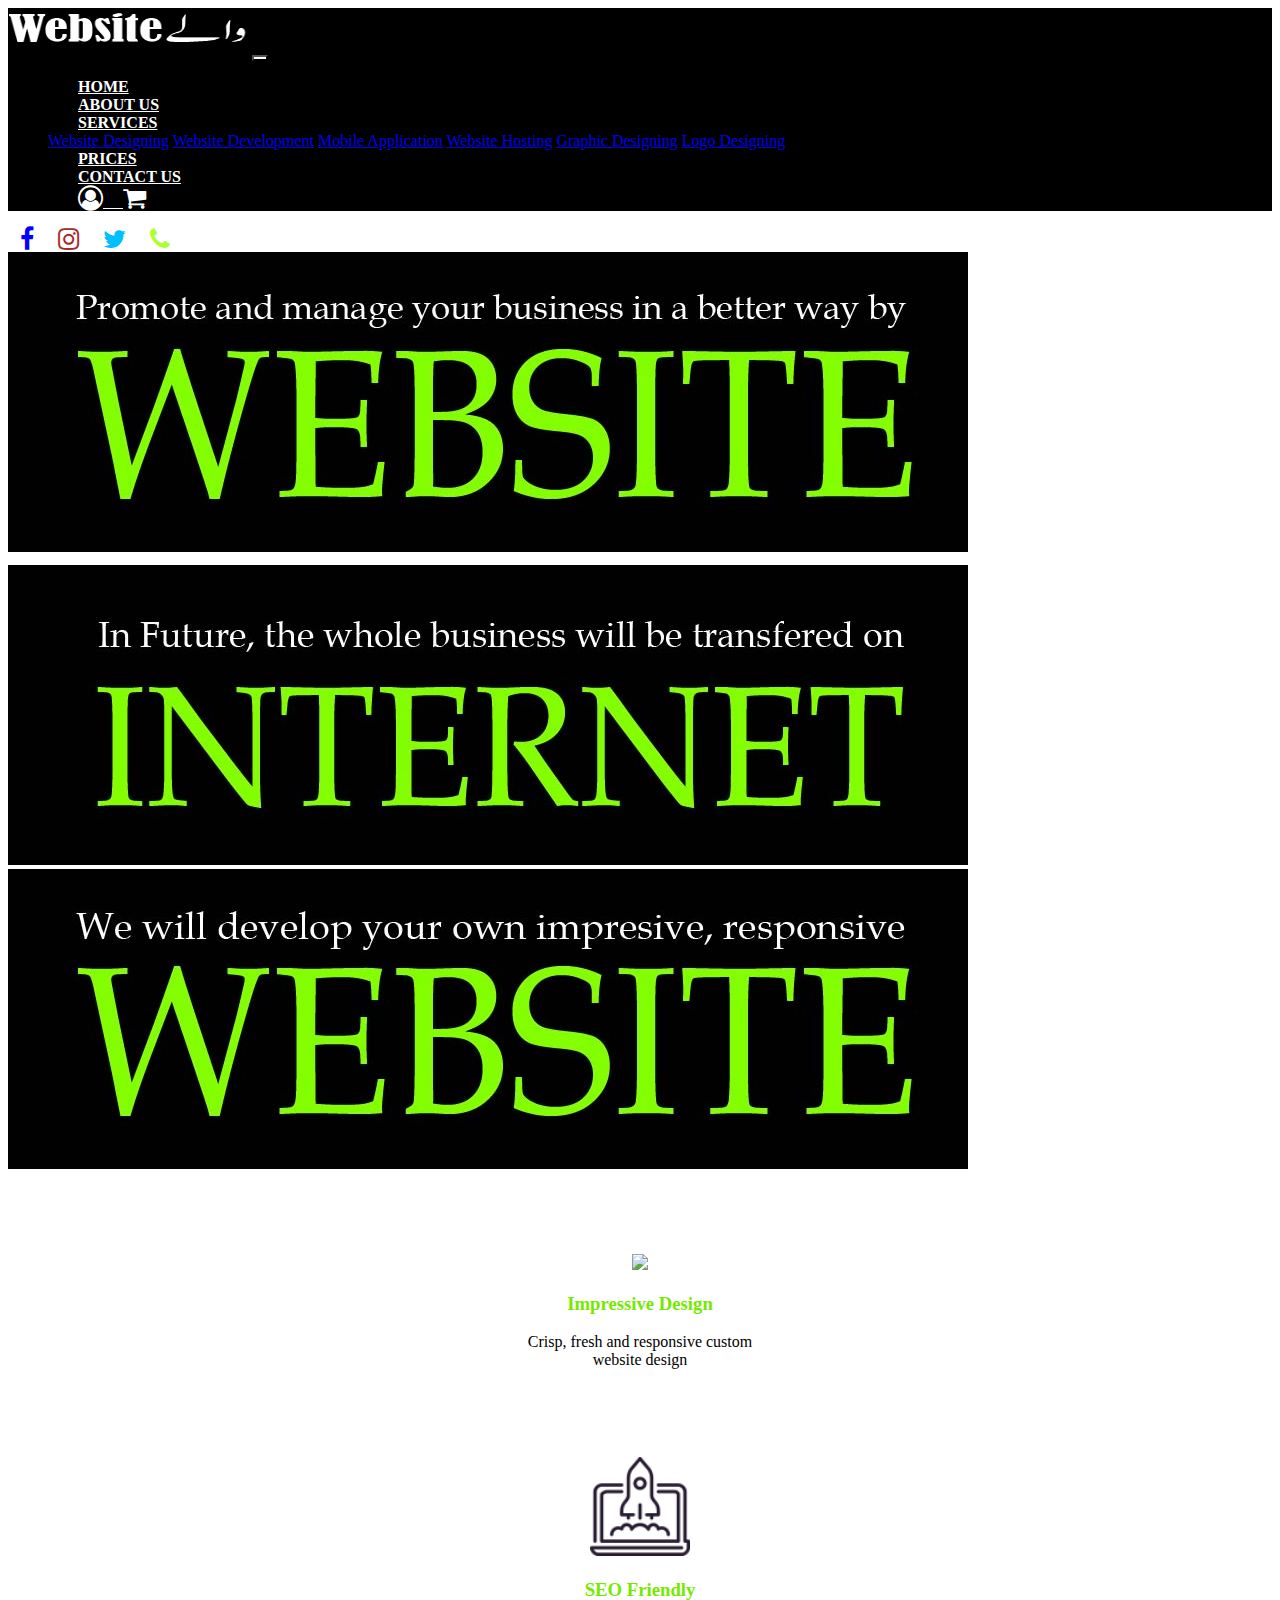
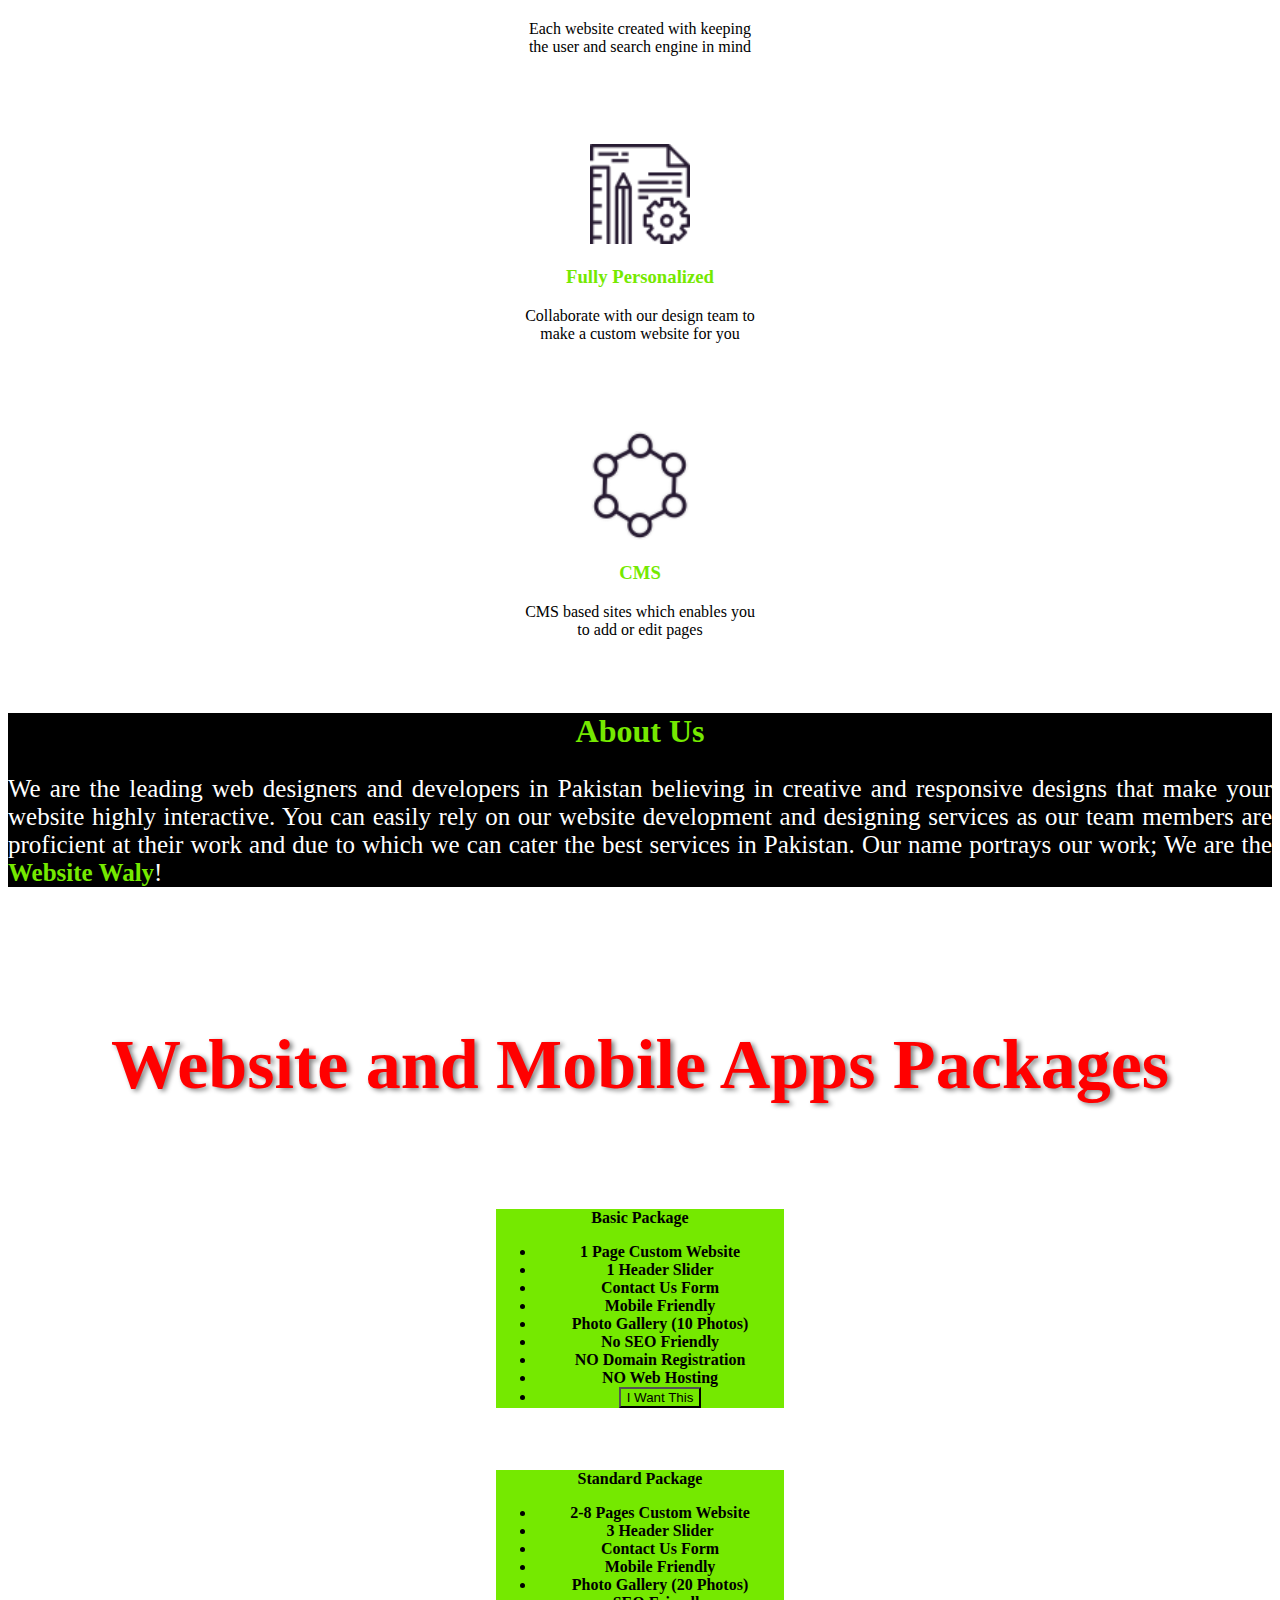
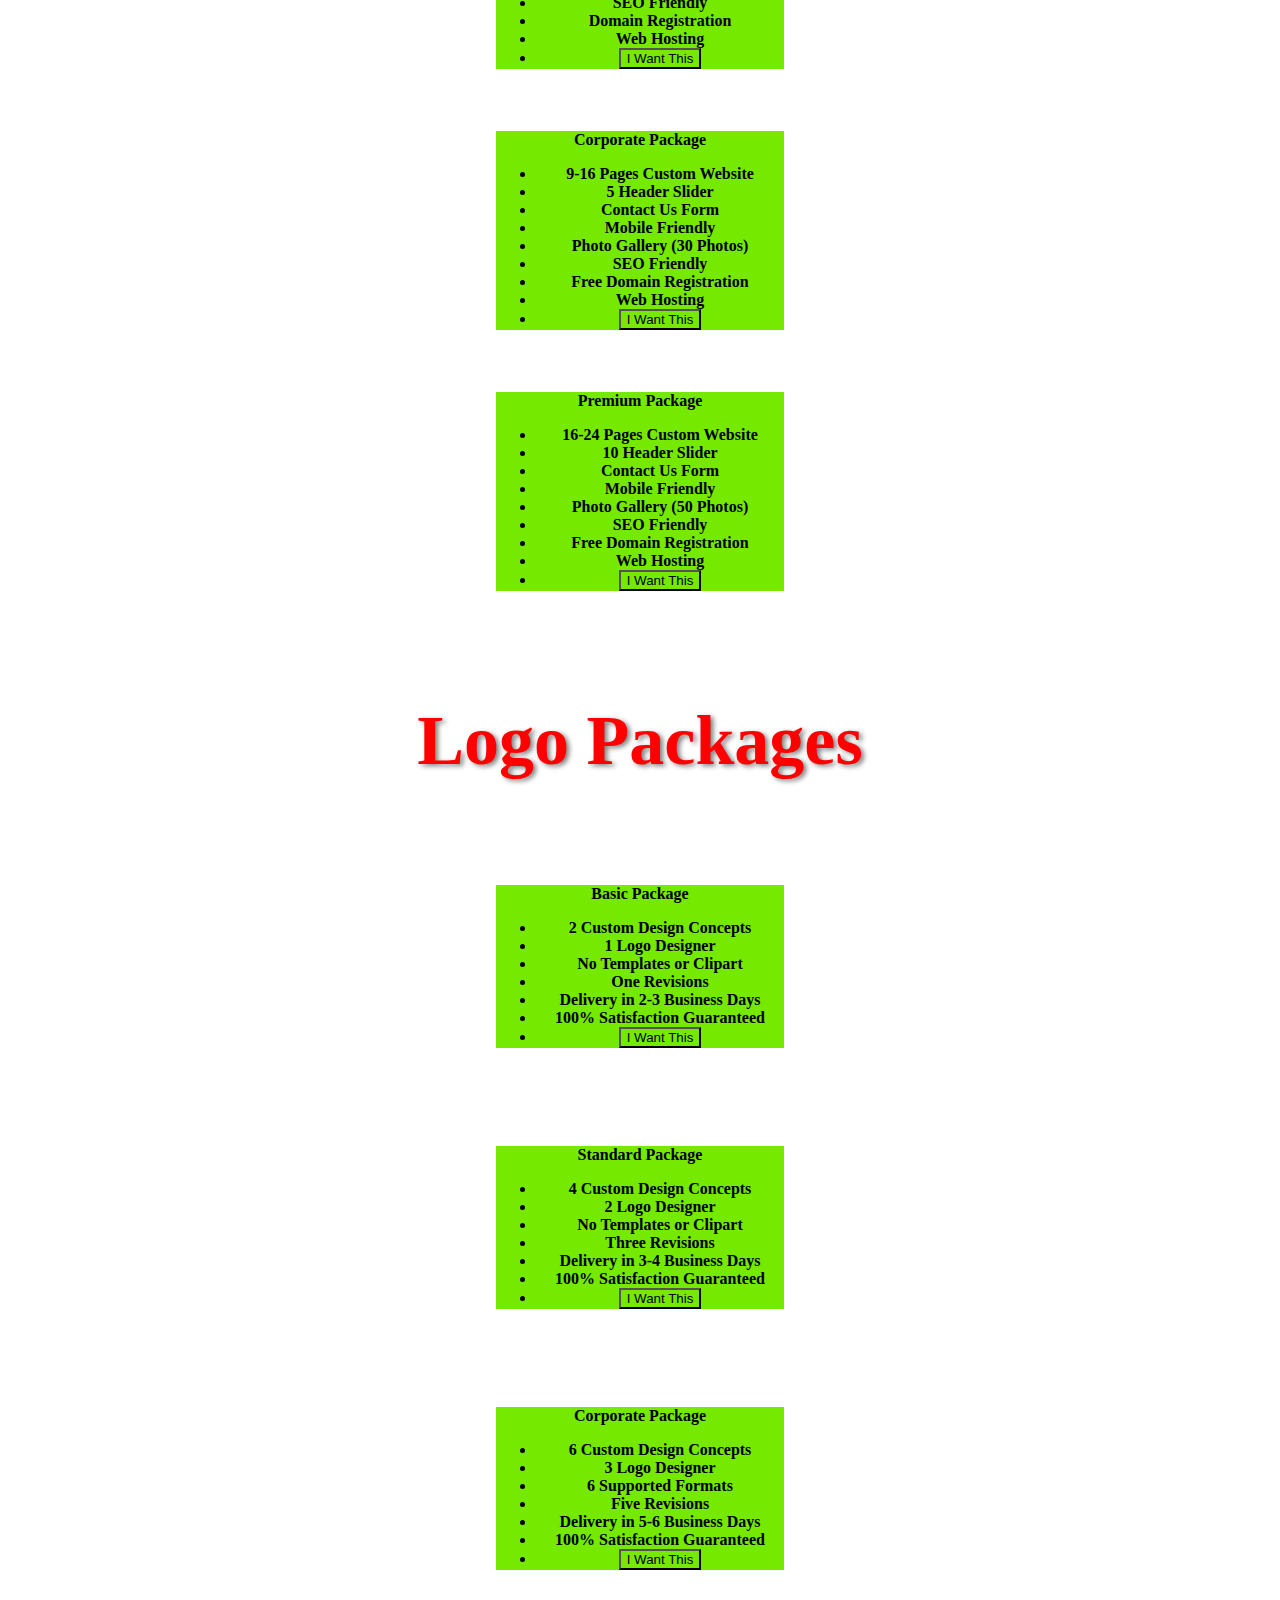
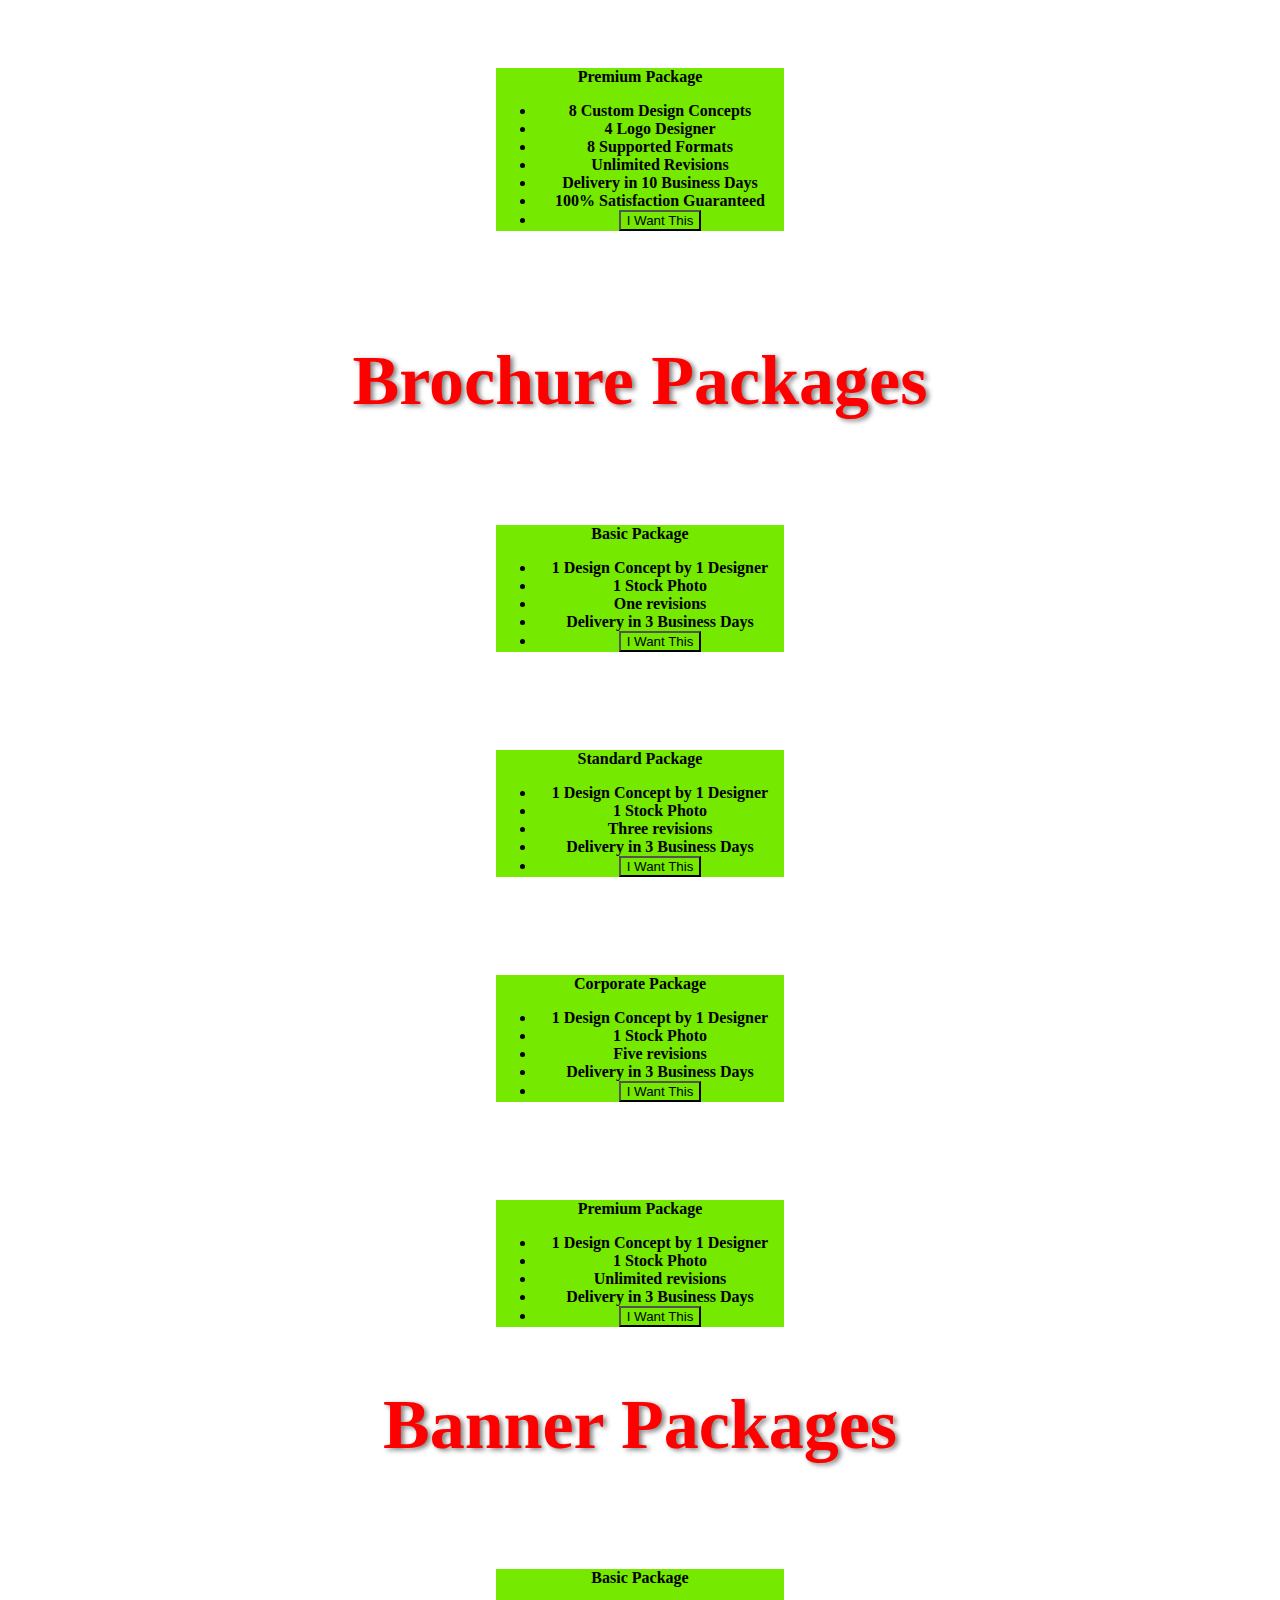
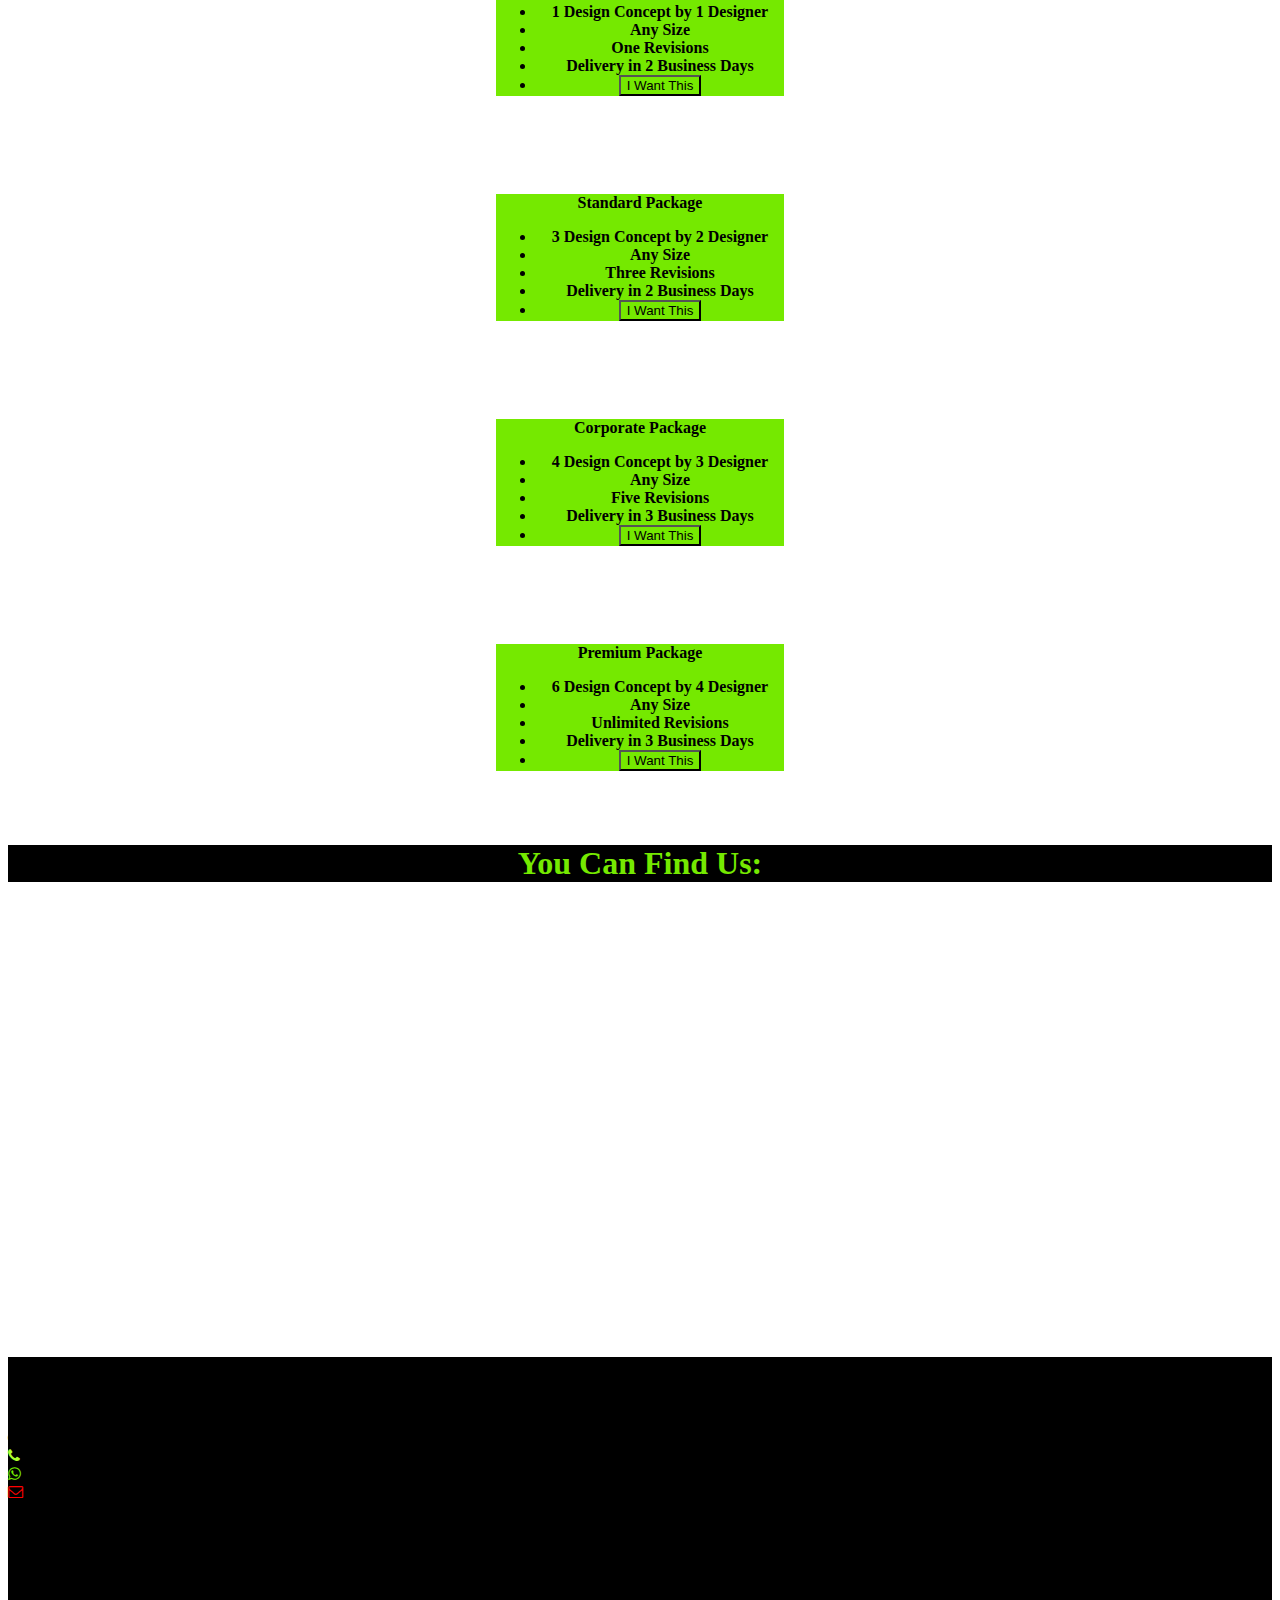
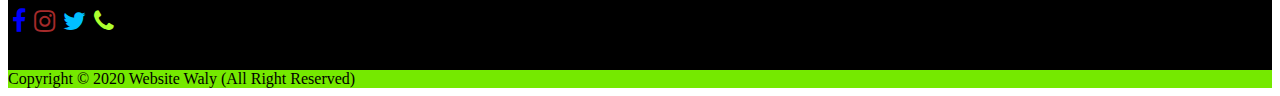
==== index.html @ e6412dba "Website Waly" ====
<!DOCTYPE html>
<html>

<head>
    <title>Website Waly / Website Development Company in PAKISTAN</title>
    <link rel="stylesheet" href="https://stackpath.bootstrapcdn.com/bootstrap/4.5.0/css/bootstrap.min.css"
        integrity="sha384-9aIt2nRpC12Uk9gS9baDl411NQApFmC26EwAOH8WgZl5MYYxFfc+NcPb1dKGj7Sk" crossorigin="anonymous">
    <link rel="stylesheet" href="https://cdnjs.cloudflare.com/ajax/libs/font-awesome/4.7.0/css/font-awesome.min.css">
    <link rel="stylesheet" href="style.css">
</head>

<body>
    <nav class="navbar navbar-expand-lg navbar-light bg-light">
        <a class="navbar-brand" href="#"><img src="images/logo.png" width="240px" height="50px"></a>
        <button class="navbar-toggler" type="button" data-toggle="collapse" data-target="#navbarText"
            aria-controls="navbarText" aria-expanded="false" aria-label="Toggle navigation">
            <span class="navbar-toggler-icon"></span>
        </button>
        <div class="collapse navbar-collapse" id="navbarText">
            <ul class="navbar-nav mr-auto">
            </ul>
            <span class="navbar-text">
                <ul class="navbar-nav mr-auto">
                    <li class="nav-item active">
                        <a class="nav-link" href="index.html">HOME <span class="sr-only">(current)</span></a>
                    </li>
                    <li class="nav-item">
                        <a class="nav-link" href="aboutus.html">ABOUT US</a>
                    </li>
                    <li class="nav-item dropdown">
                        <a class="nav-link dropdown-toggle" href="#" id="navbarDropdown" role="button"
                            data-toggle="dropdown" aria-haspopup="true" aria-expanded="false">
                            SERVICES
                        </a>
                        <div class="dropdown-menu" aria-labelledby="navbarDropdown">
                            <a class="dropdown-item" href="webdesigning.html">Website Designing</a>
                            <a class="dropdown-item" href="webdevelopment.html">Website Development</a>
                            <a class="dropdown-item" href="mobileapp.html">Mobile Application</a>
                            <a class="dropdown-item" href="webhosting.html">Website Hosting</a>
                            <a class="dropdown-item" href="graphic.html">Graphic Designing</a>
                            <a class="dropdown-item" href="logo.html">Logo Designing</a>
                        </div>
                    </li>
                    <li class="nav-item">
                        <a class="nav-link" href="prices.html">PRICES</a>
                    </li>
                    <li class="nav-item">
                        <a class="nav-link" href="contactus.html">CONTACT US</a>
                    </li>
                    <li class="nav-item">
                        <a class="nav-link" href="#"><i class="fa fa-user-circle-o" aria-hidden="true"></i> &nbsp;
                            &nbsp; <i class="fa fa-shopping-cart" aria-hidden="true"></i>
                        </a>
                    </li>
                </ul>
            </span>
        </div>
    </nav>
    <div class="container-fluid" id="g">
        <div class="row">
            <div class="col">
                &nbsp; &nbsp;<a href="https://www.facebook.com/websitewaly"><i class="fa fa-facebook"
                        aria-hidden="true"></i></a>&nbsp; &nbsp; &nbsp;
                <a href="https://www.instagram.com/websitewaly/"><i class="fa fa-instagram"
                        aria-hidden="true"></i></a>&nbsp; &nbsp; &nbsp;
                <a href="https://twitter.com/website_waly/"><i class="fa fa-twitter" aria-hidden="true"></i></a>&nbsp;
                &nbsp; &nbsp;
                <a href=""><i class="fa fa-phone" aria-hidden="true"></i></a>
            </div>
        </div>
    </div>
    <div id="carouselExampleControls" class="carousel slide" data-ride="carousel">
        <div class="carousel-inner">
            <div class="carousel-item active">
                <img src="images/slider/web1.jpg" class="d-block w-100" alt="...">
            </div>
            <div class="carousel-item">
                <img src="images/slider/web2.jpg" class="d-block w-100" alt="...">
            </div>
            <div class="carousel-item">
                <img src="images/slider/web3.jpg" class="d-block w-100" alt="...">
            </div>
        </div>
        <a class="carousel-control-prev" href="#carouselExampleControls" role="button" data-slide="prev">
            <span class="carousel-control-prev-icon" aria-hidden="true"></span>
            <span class="sr-only">Previous</span>
        </a>
        <a class="carousel-control-next" href="#carouselExampleControls" role="button" data-slide="next">
            <span class="carousel-control-next-icon" aria-hidden="true"></span>
            <span class="sr-only">Next</span>
        </a>
    </div>

    <div class="container-fluid" id="quality">
        <div class="row"> <br><br>
            <div class="col col-12 col-sm-12 col-md-6 col-lg-3 col-xl-3">
                <br><br><img width="100px" src="images/home/design.png"><br>
                <h3>Impressive Design</h3>
                <p>Crisp, fresh and responsive custom <br> website design</p><br><br>
            </div>
            <div class="col col-12 col-sm-12 col-md-6 col-lg-3 col-xl-3">
                <br><br><img width="100px" src="images/home/seo.png"><br>
                <h3>SEO Friendly</h3>
                <p>Each website created with keeping <br> the user and search engine in mind</p><br><br>
            </div>
            <div class="col col-12 col-sm-12 col-md-6 col-lg-3 col-xl-3">
                <br><br><img width="100px" src="images/home/personalized.png"><br>
                <h3>Fully Personalized</h3>
                <p>Collaborate with our design team to <br> make a custom website for you</p><br><br>
            </div>
            <div class="col col-12 col-sm-12 col-md-6 col-lg-3 col-xl-3">
                <br><br><img width="100px" src="images/home/cms.png"><br>
                <h3>CMS</h3>
                <p>CMS based sites which enables you <br> to add or edit pages</p><br><br>
            </div>
        </div>
    </div>
    <div class="container-fluid footer">
        <div class="container">
            <h1 class="ab display-2">About Us</h1>
            <p class="abo">We are the leading web designers and developers in Pakistan believing in creative and
                responsive designs that
                make your website highly interactive. You can easily rely on our website development and designing
                services
                as our team members are proficient at their work and due to which we can cater the best services in
                Pakistan.
                Our name portrays our work; We are the <strong> Website Waly</strong>!
            </p>
        </div>
    </div>

    <div class="container-fluid">
        <h2 class="me"> <br>Website and Mobile Apps Packages</h2>
        <div class="row">

            <div class="col col-12 col-sm-12 col-md-6 col-lg-3 col-xl-3"><br><br>
                <div class="card" style="width: 18rem;" id="card-package">
                    <div class="card-header display-4" id="card-header-package">
                        Basic Package
                    </div>
                    <ul class="list-group list-group-flush">
                        <li class="list-group-item">1 Page Custom Website</li>
                        <li class="list-group-item">1 Header Slider</li>
                        <li class="list-group-item">Contact Us Form</li>
                        <li class="list-group-item">Mobile Friendly</li>
                        <li class="list-group-item">Photo Gallery (10 Photos)</li>
                        <li class="list-group-item">No SEO Friendly</li>
                        <li class="list-group-item">NO Domain Registration</li>
                        <li class="list-group-item">NO Web Hosting</li>
                        <li class="list-group-item"><a href="prices.html"><button type="button" class="btn"
                                    id="btn-package">I Want This</button></a></li>
                    </ul>
                </div>
            </div>
            <div class="col col-12 col-sm-12 col-md-6 col-lg-3 col-xl-3"><br><br>
                <div class="card" style="width: 18rem;" id="card-package">
                    <div class="card-header display-4" id="card-header-package">
                        Standard Package
                    </div>
                    <ul class="list-group list-group-flush">
                        <li class="list-group-item">2-8 Pages Custom Website</li>
                        <li class="list-group-item">3 Header Slider</li>
                        <li class="list-group-item">Contact Us Form</li>
                        <li class="list-group-item">Mobile Friendly</li>
                        <li class="list-group-item">Photo Gallery (20 Photos)</li>
                        <li class="list-group-item">SEO Friendly</li>
                        <li class="list-group-item">Domain Registration</li>
                        <li class="list-group-item">Web Hosting</li>
                        <li class="list-group-item"><a href="prices.html"><button type="button" class="btn"
                                    id="btn-package">I Want This</button></a></li>
                    </ul>
                </div>
            </div>
            <div class="col col-12 col-sm-12 col-md-6 col-lg-3 col-xl-3"><br><br>
                <div class="card" style="width: 18rem;" id="card-package">
                    <div class="card-header display-4" id="card-header-package">
                        Corporate Package
                    </div>
                    <ul class="list-group list-group-flush">
                        <li class="list-group-item">9-16 Pages Custom Website</li>
                        <li class="list-group-item">5 Header Slider</li>
                        <li class="list-group-item">Contact Us Form</li>
                        <li class="list-group-item">Mobile Friendly</li>
                        <li class="list-group-item">Photo Gallery (30 Photos)</li>
                        <li class="list-group-item">SEO Friendly</li>
                        <li class="list-group-item">Free Domain Registration</li>
                        <li class="list-group-item">Web Hosting</li>
                        <li class="list-group-item"><a href="prices.html"><button type="button" class="btn"
                                    id="btn-package">I Want This</button></a></li>
                    </ul>
                </div>
            </div>
            <div class="col col-12 col-sm-12 col-md-6 col-lg-3 col-xl-3"><br><br>
                <div class="card" style="width: 18rem;" id="card-package">
                    <div class="card-header display-4" id="card-header-package">
                        Premium Package
                    </div>
                    <ul class="list-group list-group-flush">
                        <li class="list-group-item">16-24 Pages Custom Website</li>
                        <li class="list-group-item">10 Header Slider</li>
                        <li class="list-group-item">Contact Us Form</li>
                        <li class="list-group-item">Mobile Friendly</li>
                        <li class="list-group-item">Photo Gallery (50 Photos)</li>
                        <li class="list-group-item">SEO Friendly</li>
                        <li class="list-group-item">Free Domain Registration</li>
                        <li class="list-group-item">Web Hosting</li>
                        <li class="list-group-item"><a href="prices.html"><button type="button" class="btn"
                                    id="btn-package">I Want This</button></a></li>
                    </ul>
                </div><br><br>
            </div>
        </div>
        <h2 class="me">Logo Packages</h2>
        <div class="row">
            <div class="col col-12 col-sm-12 col-md-6 col-lg-3 col-xl-3"><br><br>
                <div class="card" style="width: 18rem;" id="card-package">
                    <div class="card-header display-4" id="card-header-package">
                        Basic Package
                    </div>
                    <ul class="list-group list-group-flush">
                        <li class="list-group-item">2 Custom Design Concepts</li>
                        <li class="list-group-item">1 Logo Designer</li>
                        <li class="list-group-item">No Templates or Clipart</li>
                        <li class="list-group-item">One Revisions</li>
                        <li class="list-group-item">Delivery in 2-3 Business Days</li>
                        <li class="list-group-item">100% Satisfaction Guaranteed</li>
                        <li class="list-group-item"><a href="prices.html"><button type="button" class="btn"
                                    id="btn-package">I Want This</button></a></li>
                    </ul>
                </div><br><br>
            </div>
            <div class="col col-12 col-sm-12 col-md-6 col-lg-3 col-xl-3"><br><br>
                <div class="card" style="width: 18rem;" id="card-package">
                    <div class="card-header display-4" id="card-header-package">
                        Standard Package
                    </div>
                    <ul class="list-group list-group-flush">
                        <li class="list-group-item">4 Custom Design Concepts</li>
                        <li class="list-group-item">2 Logo Designer</li>
                        <li class="list-group-item">No Templates or Clipart</li>
                        <li class="list-group-item">Three Revisions</li>
                        <li class="list-group-item">Delivery in 3-4 Business Days</li>
                        <li class="list-group-item">100% Satisfaction Guaranteed</li>
                        <li class="list-group-item"><a href="prices.html"><button type="button" class="btn"
                                    id="btn-package">I Want This</button></a></li>
                    </ul>
                </div><br><br>
            </div>
            <div class="col col-12 col-sm-12 col-md-6 col-lg-3 col-xl-3"><br><br>
                <div class="card" style="width: 18rem;" id="card-package">
                    <div class="card-header display-4" id="card-header-package">
                        Corporate Package
                    </div>
                    <ul class="list-group list-group-flush">
                        <li class="list-group-item">6 Custom Design Concepts</li>
                        <li class="list-group-item">3 Logo Designer</li>
                        <li class="list-group-item">6 Supported Formats</li>
                        <li class="list-group-item">Five Revisions</li>
                        <li class="list-group-item">Delivery in 5-6 Business Days</li>
                        <li class="list-group-item">100% Satisfaction Guaranteed</li>
                        <li class="list-group-item"><a href="prices.html"><button type="button" class="btn"
                                    id="btn-package">I Want This</button></a></li>
                    </ul>
                </div><br><br>
            </div>
            <div class="col col-12 col-sm-12 col-md-6 col-lg-3 col-xl-3"><br><br>
                <div class="card" style="width: 18rem;" id="card-package">
                    <div class="card-header display-4" id="card-header-package">
                        Premium Package
                    </div>
                    <ul class="list-group list-group-flush">
                        <li class="list-group-item">8 Custom Design Concepts</li>
                        <li class="list-group-item">4 Logo Designer</li>
                        <li class="list-group-item">8 Supported Formats</li>
                        <li class="list-group-item">Unlimited Revisions</li>
                        <li class="list-group-item">Delivery in 10 Business Days</li>
                        <li class="list-group-item">100% Satisfaction Guaranteed</li>
                        <li class="list-group-item"><a href="prices.html"><button type="button" class="btn"
                                    id="btn-package">I Want This</button></a></li>
                    </ul>
                </div><br><br>
            </div>
        </div>
    </div>
    </div>
    <h2 class="me"> Brochure Packages</h2>
    <div class="row">
        <div class="col col-12 col-sm-12 col-md-6 col-lg-3 col-xl-3"><br><br>
            <div class="card" style="width: 18rem;" id="card-package">
                <div class="card-header display-4" id="card-header-package">
                    Basic Package
                </div>
                <ul class="list-group list-group-flush">
                    <li class="list-group-item">1 Design Concept by 1 Designer</li>
                    <li class="list-group-item">1 Stock Photo</li>
                    <li class="list-group-item">One revisions</li>
                    <li class="list-group-item">Delivery in 3 Business Days</li>
                    <li class="list-group-item"><a href="prices.html"><button type="button" class="btn"
                                id="btn-package">I Want This</button></a></li>
                </ul>
            </div><br><br>
        </div>
        <div class="col col-12 col-sm-12 col-md-6 col-lg-3 col-xl-3"><br><br>
            <div class="card" style="width: 18rem;" id="card-package">
                <div class="card-header display-4" id="card-header-package">
                    Standard Package
                </div>
                <ul class="list-group list-group-flush">
                    <li class="list-group-item">1 Design Concept by 1 Designer</li>
                    <li class="list-group-item">1 Stock Photo</li>
                    <li class="list-group-item">Three revisions</li>
                    <li class="list-group-item">Delivery in 3 Business Days</li>
                    <li class="list-group-item"><a href="prices.html"><button type="button" class="btn"
                                id="btn-package">I Want This</button></a></li>
                </ul>
            </div><br><br>
        </div>
        <div class="col col-12 col-sm-12 col-md-6 col-lg-3 col-xl-3"><br><br>
            <div class="card" style="width: 18rem;" id="card-package">
                <div class="card-header display-4" id="card-header-package">
                    Corporate Package
                </div>
                <ul class="list-group list-group-flush">
                    <li class="list-group-item">1 Design Concept by 1 Designer</li>
                    <li class="list-group-item">1 Stock Photo</li>
                    <li class="list-group-item">Five revisions</li>
                    <li class="list-group-item">Delivery in 3 Business Days</li>
                    <li class="list-group-item"><a href="prices.html"><button type="button" class="btn"
                                id="btn-package">I Want This</button></a></li>
                </ul>
            </div><br><br>
        </div>
        <div class="col col-12 col-sm-12 col-md-6 col-lg-3 col-xl-3"><br><br>
            <div class="card" style="width: 18rem;" id="card-package">
                <div class="card-header display-4" id="card-header-package">
                    Premium Package
                </div>
                <ul class="list-group list-group-flush">
                    <li class="list-group-item">1 Design Concept by 1 Designer</li>
                    <li class="list-group-item">1 Stock Photo</li>
                    <li class="list-group-item">Unlimited revisions</li>
                    <li class="list-group-item">Delivery in 3 Business Days</li>
                    <li class="list-group-item"><a href="prices.html"><button type="button" class="btn"
                                id="btn-package">I Want This</button></a></li>
                </ul>
            </div>
        </div>
    </div>
    <h2 class="me">Banner Packages</h2>
    <div class="row">
        <div class="col col-12 col-sm-12 col-md-6 col-lg-3 col-xl-3"><br><br>
            <div class="card" style="width: 18rem;" id="card-package">
                <div class="card-header display-4" id="card-header-package">
                    Basic Package
                </div>
                <ul class="list-group list-group-flush">
                    <li class="list-group-item">1 Design Concept by 1 Designer</li>
                    <li class="list-group-item">Any Size</li>
                    <li class="list-group-item">One Revisions</li>
                    <li class="list-group-item">Delivery in 2 Business Days</li>
                    <li class="list-group-item"><a href="prices.html"><button type="button" class="btn"
                                id="btn-package">I Want This</button></a></li>
                </ul>
            </div><br><br>
        </div>
        <div class="col col-12 col-sm-12 col-md-6 col-lg-3 col-xl-3"><br><br>
            <div class="card" style="width: 18rem;" id="card-package">
                <div class="card-header display-4" id="card-header-package">
                    Standard Package
                </div>
                <ul class="list-group list-group-flush">
                    <li class="list-group-item">3 Design Concept by 2 Designer</li>
                    <li class="list-group-item">Any Size</li>
                    <li class="list-group-item">Three Revisions</li>
                    <li class="list-group-item">Delivery in 2 Business Days</li>
                    <li class="list-group-item"><a href="prices.html"><button type="button" class="btn"
                                id="btn-package">I Want This</button></a></li>
                </ul>
            </div><br><br>
        </div>
        <div class="col col-12 col-sm-12 col-md-6 col-lg-3 col-xl-3"><br><br>
            <div class="card" style="width: 18rem;" id="card-package">
                <div class="card-header display-4" id="card-header-package">
                    Corporate Package
                </div>
                <ul class="list-group list-group-flush">
                    <li class="list-group-item">4 Design Concept by 3 Designer</li>
                    <li class="list-group-item">Any Size</li>
                    <li class="list-group-item">Five Revisions</li>
                    <li class="list-group-item">Delivery in 3 Business Days</li>
                    <li class="list-group-item"><a href="prices.html"><button type="button" class="btn"
                                id="btn-package">I Want This</button></a></li>
                </ul>
            </div><br><br>
        </div>
        <div class="col col-12 col-sm-12 col-md-6 col-lg-3 col-xl-3"><br><br>
            <div class="card" style="width: 18rem;" id="card-package">
                <div class="card-header display-4" id="card-header-package">
                    Premium Package
                </div>
                <ul class="list-group list-group-flush">
                    <li class="list-group-item">6 Design Concept by 4 Designer</li>
                    <li class="list-group-item">Any Size</li>
                    <li class="list-group-item">Unlimited Revisions</li>
                    <li class="list-group-item">Delivery in 3 Business Days</li>
                    <li class="list-group-item"><a href="prices.html"><button type="button" class="btn"
                                id="btn-package">I Want This</button></a></li>
                </ul>
            </div><br><br>
        </div>
    </div>
    </div>
    </div>
    </div>
    </div>





    <div class="container-fluid footer">
        <h1 class="ab">You Can Find Us:</h1>
    </div>
    <div class="container-fluid">
        <iframe id="map"
            src="https://www.google.com/maps/embed?pb=!1m18!1m12!1m3!1d3621.1245166504996!2d67.14632255029454!3d24.825415052697615!2m3!1f0!2f0!3f0!3m2!1i1024!2i768!4f13.1!3m3!1m2!1s0x3eb33b4cf6cc7dc1%3A0xfdb7c95e2495f5f3!2sEngr.%20Usama%20Aqeel!5e0!3m2!1sen!2s!4v1590262312399!5m2!1sen!2s"
            width="600" height="450" frameborder="0" style="border:0;" allowfullscreen="" aria-hidden="false"
            tabindex="0"></iframe>
    </div>

    <div class="container-fluid text-white footer">
        <div class="container">
            <div class="row">
                <div class="col col-xl-5 col-lg-5 col-md-5 col-sm-12 col-12"><br><br>
                    Head Office, <br>
                    Plot No.26, "O" Area, Opposite Comprehensive High School, Main Road, Korangi No.3, Karachi, Pakistan
                    <br>
                    <i class="fa fa-globe f" aria-hidden="true"></i></i>&nbsp;+92305243784 <br>
                    <i class="fa fa-phone f" aria-hidden="true"></i>&nbsp; 0305-2437884 <br>
                    <i class="fa fa-whatsapp f" aria-hidden="true"></i></i>&nbsp; 0305-2437884 <br>
                    <i class="fa fa-envelope-o f" aria-hidden="true"></i>&nbsp websitewaly@gmail.com <br>
                </div>
                <div class="col col-xl-4 col-lg-4 col-md-4 col-sm-12 col-12"><br><br>
                    Useful Links
                    <div class="progress">
                        <div class="progress-bar bg" role="progressbar" style="width: 25%" aria-valuenow="25"
                            aria-valuemin="0" aria-valuemax="100"></div>
                    </div>
                </div>
                <div class="col col-xl-3 col-lg-3 col-md-3 col-sm-12 col-12"><br><br>
                    Contact With Us <br>
                    &nbsp;<a href="https://www.facebook.com/websitewaly"><i class="fa fa-facebook"
                            aria-hidden="true"></i></a>&nbsp;
                    <a href="https://www.instagram.com/websitewaly/"><i class="fa fa-instagram"
                            aria-hidden="true"></i></a>&nbsp;
                    <a href="https://twitter.com/website_waly/"><i class="fa fa-twitter"
                            aria-hidden="true"></i></a>&nbsp;
                    <a href=""><i class="fa fa-phone" aria-hidden="true"></i></a>
                </div>
            </div><br><br>
        </div>
    </div>

    <div class="container-fluid foot">
        <div class="container text-white">
            <div class="row">
                Copyright © 2020 Website Waly (All Right Reserved)
            </div>
        </div>
    </div>











    <script src="https://code.jquery.com/jquery-3.5.1.slim.min.js"
        integrity="sha384-DfXdz2htPH0lsSSs5nCTpuj/zy4C+OGpamoFVy38MVBnE+IbbVYUew+OrCXaRkfj"
        crossorigin="anonymous"></script>
    <script src="https://cdn.jsdelivr.net/npm/popper.js@1.16.0/dist/umd/popper.min.js"
        integrity="sha384-Q6E9RHvbIyZFJoft+2mJbHaEWldlvI9IOYy5n3zV9zzTtmI3UksdQRVvoxMfooAo"
        crossorigin="anonymous"></script>
    <script src="https://stackpath.bootstrapcdn.com/bootstrap/4.5.0/js/bootstrap.min.js"
        integrity="sha384-OgVRvuATP1z7JjHLkuOU7Xw704+h835Lr+6QL9UvYjZE3Ipu6Tp75j7Bh/kR0JKI"
        crossorigin="anonymous"></script>
</body>

</html>
---- style.css ----
.navbar{
    background-color:black !important;
}

.nav-link{
    color: white !important;
    font-weight: bold;
    margin-left: 30px;
}

.navbar-toggler{
    background-color: white !important;
}

.link1{
    background-color:#75E900;
    text-align: center;
}

.fa-user-circle-o, .fa-shopping-cart, .fa-facebook, .fa-twitter, .fa-instagram, .fa-phone{
    font-size: 25px;
}

.fa-facebook{
    color: blue;
}
.fa-twitter{
    color: deepskyblue;
}
.fa-instagram{
    color: brown;
}
.fa-phone{
    color: greenyellow;
}
a{
    display: inline;
}

@media only screen and (max-width:600px){
    #g{
        text-align: center;
        justify-content: center;
    }
    #pw{
        margin: auto auto;
    }
}
@media only screen and (max-width:2000px){
    #card-package{
        margin: 10px auto;
    }
}

#quality{
    justify-content: center;
    text-align: center;
}

h3, strong{
   color: #75E900; 
}

.ab{
    color: #75E900;
    text-align: center;
    font-family: serif;
    font-weight: bold;
}
.abo{
    color: white;
    text-align: justify;
    font-size: 25px;
}
#pack{
    margin: auto auto;
}
#card-package{
    background-color: #75E900;
    width: 800px;
    text-align: center;
    font-weight: bold;
}
#btn-package{
    background-color: #75E900;
}
#card-header-package{
    font-family: 'Times New Roman', Times, serif;
}
.footer{
background-color: black;
}
.foot{
    background-color: #75E900;
}

.f{
    font-size: 15px !important;
}
.bg{
    background-color: #75E900;
}
.fa-whatsapp{
    color: #75E900;
}
.fa-envelope-o{
    color: red;
}

#map{
    width:100%;
}

#bac{
    background-color: #75E900;
}

.we{
    color: red;
    text-align: center;
    text-shadow: 3px 2px 5px grey;
}
.me{
    color: red;
    text-align: center;
    text-shadow: 3px 2px 5px grey;
    font-size: 70px;
}
.mee{
    color: red;
    text-align: center;
    text-shadow: 3px 2px 5px grey;
}
.text{
    color: #75E900;
    font-size: 25px;
    text-align: justify;
}

#card-price{
    margin: 5px 5px 5px 5px;
}

#btn-price{
    background-color: black;
    color: white;
    width:100%;
}
#btn-price1{
    background-color: #75E900;
    color:white;
    width:100%;
}
#contactform{
    background-color: #75E900;
}
#mainoffice{
    text-align:center;
    color: white;
    font-weight: bold;
}
#offer{
    text-align:center;
    color: white;
    font-size: 25px;
}
#address{
    text-align:center;
    color: white;
    font-size: 12px;
}
#number{
    text-align:center;
    color: white;
    font-size: 30px;
}
.submitbutton{
    background-color: green;
    width:100%;
    color: white;
    font-weight: bold;
}
.thankyou{
    font-family: 'Lucida Sans', 'Lucida Sans Regular', 'Lucida Grande', 'Lucida Sans Unicode', Geneva, Verdana, sans-serif;
    color: red;
    font-size: 60px;
    font-weight: bold;
    text-align: center;
    font-style: italic;
}
.trust{
    color:#75E900;
    font-size: 33px;
    text-align: center;
}
   
.homepage{
    text-align: center;
    font-size: 12px;
}
.homepage1{
    color: white;
    background-color: red;
    justify-content: center;
}
#logo{
    text-align: justify;
}
.wee{
    color: red;
    text-shadow: 3px 2px 5px grey;
}
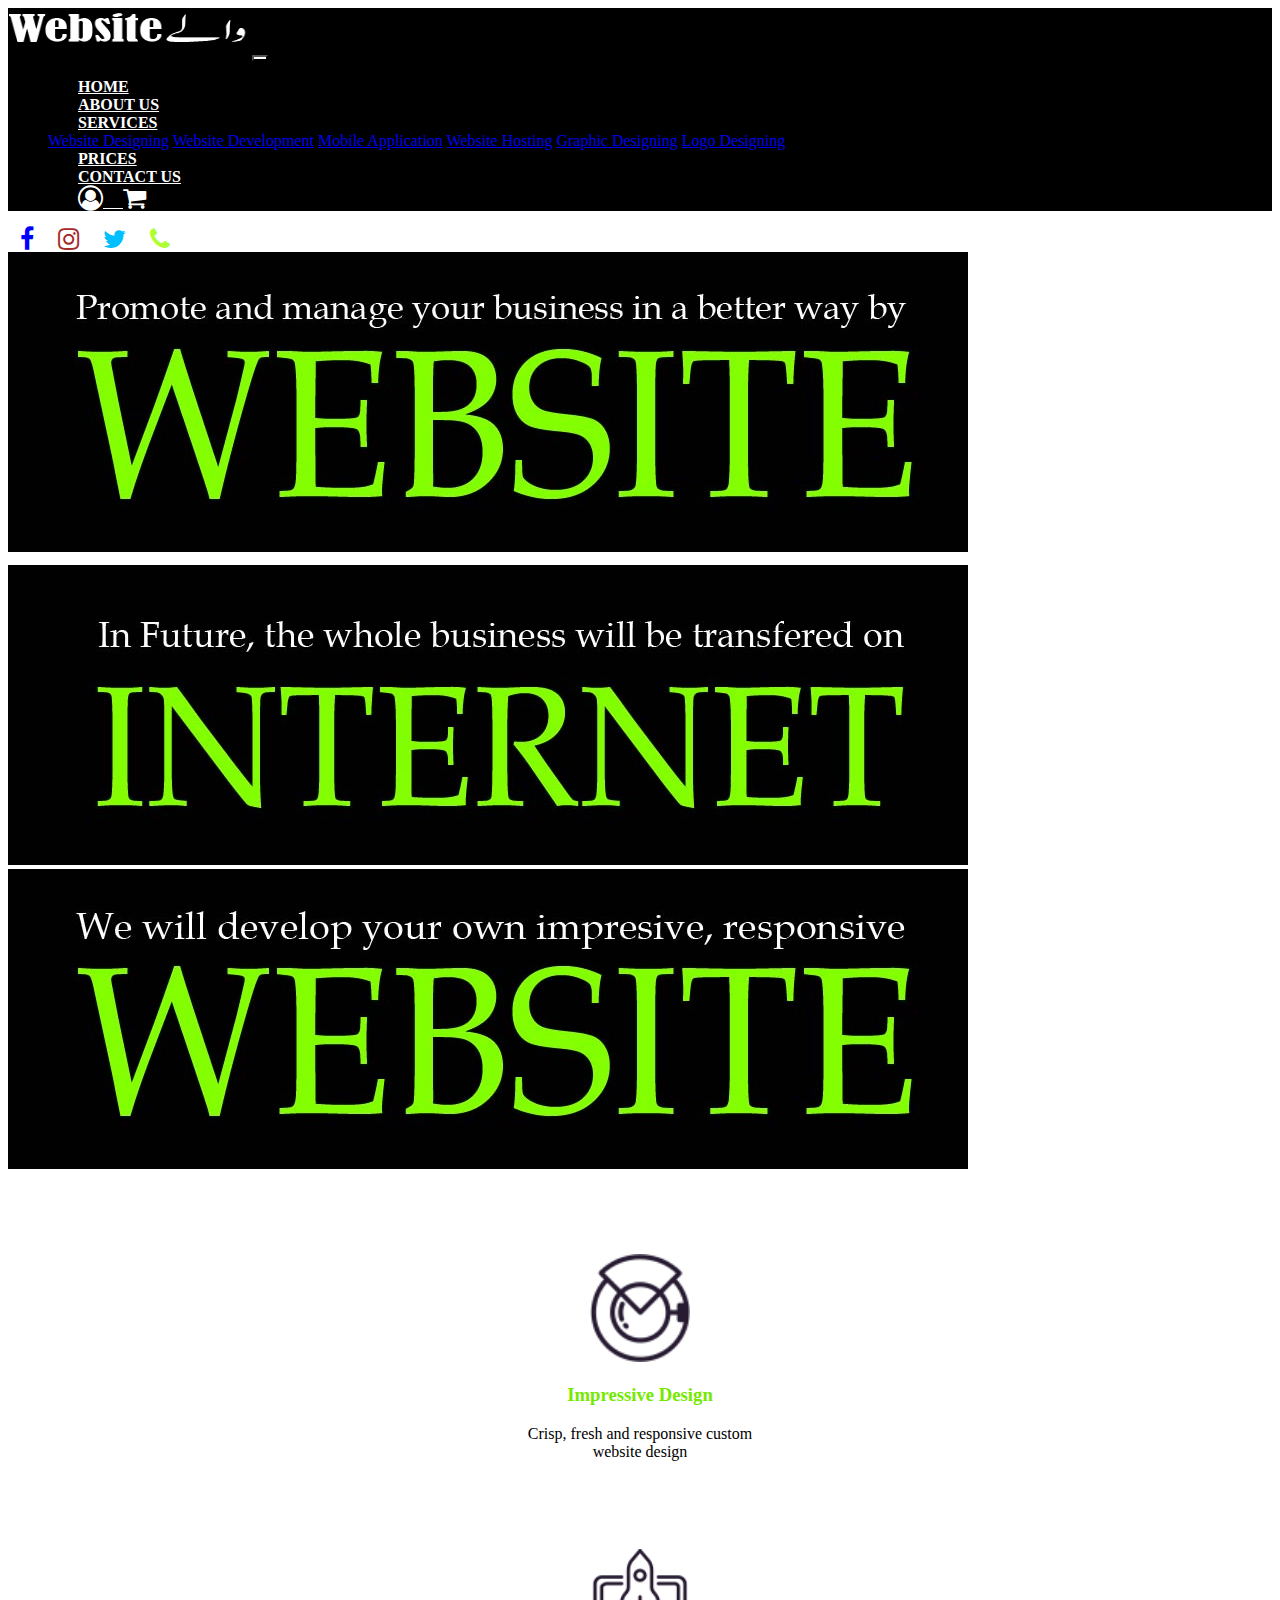
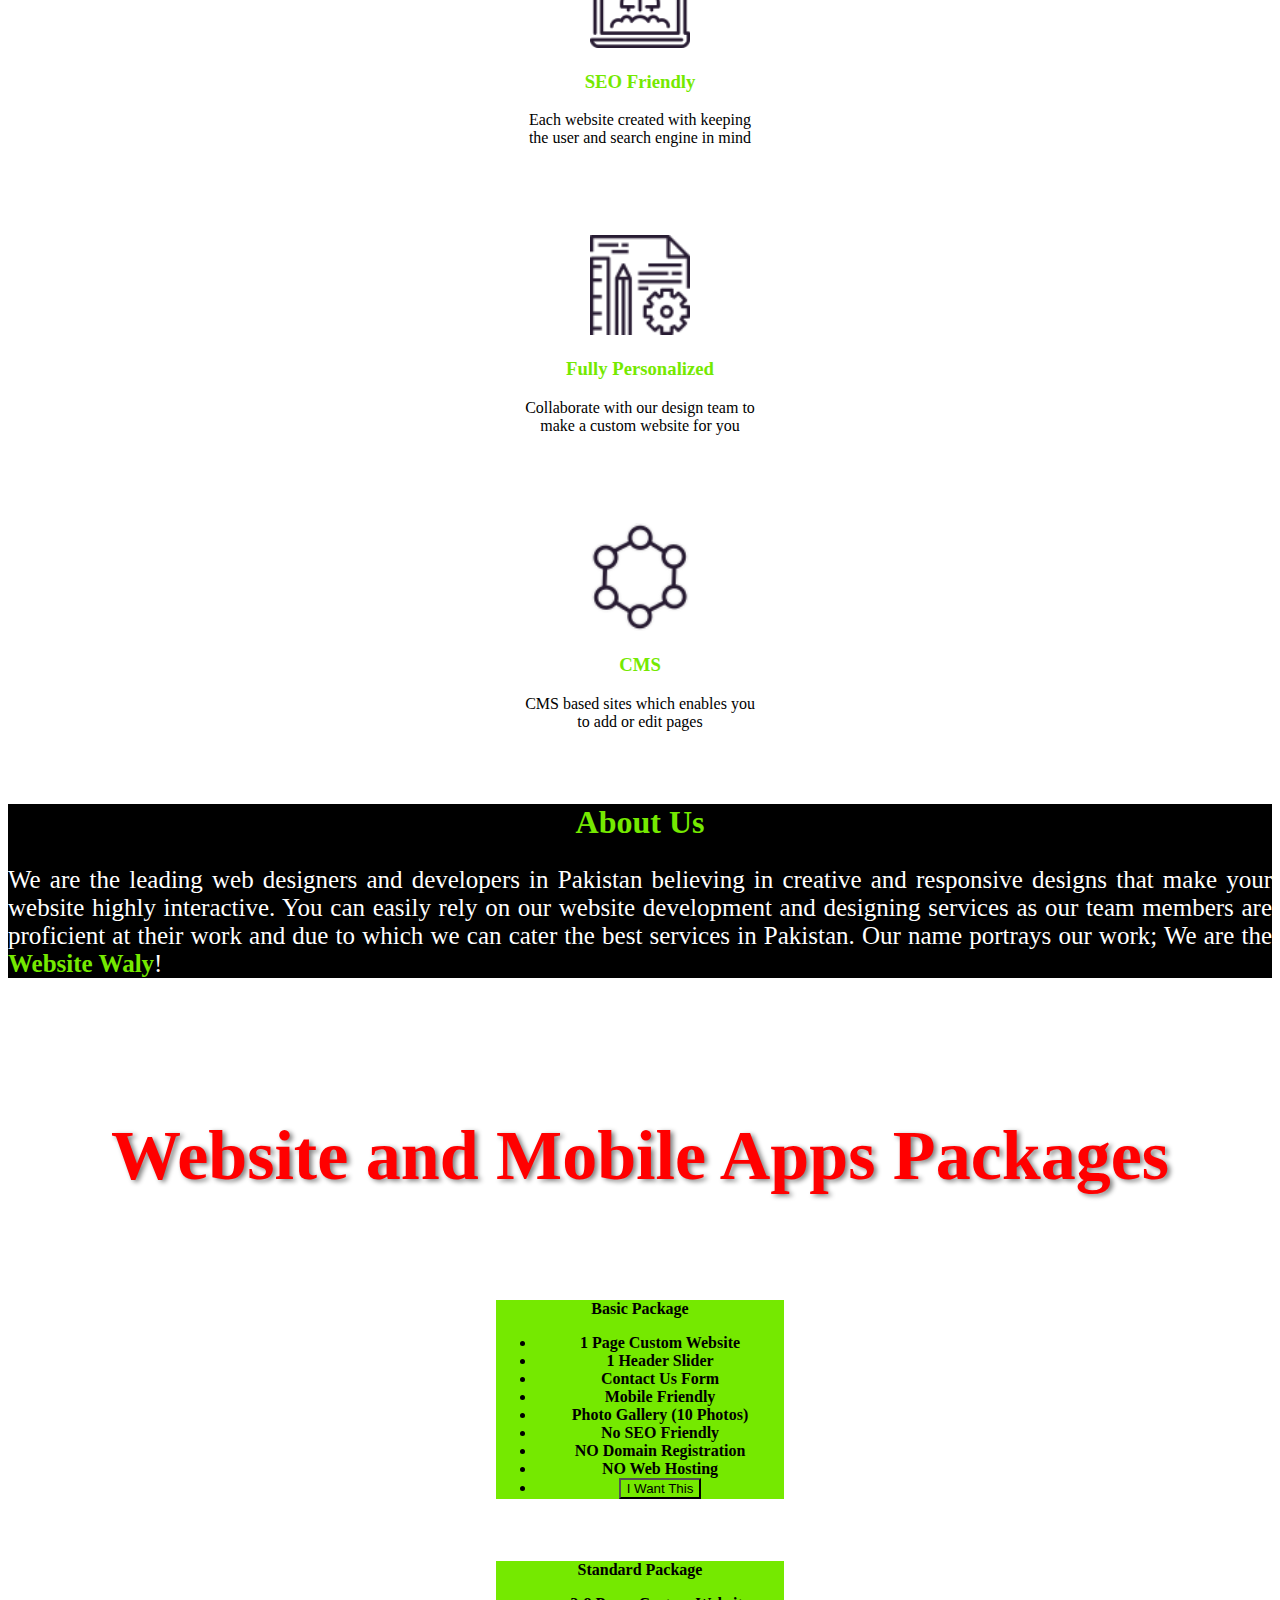
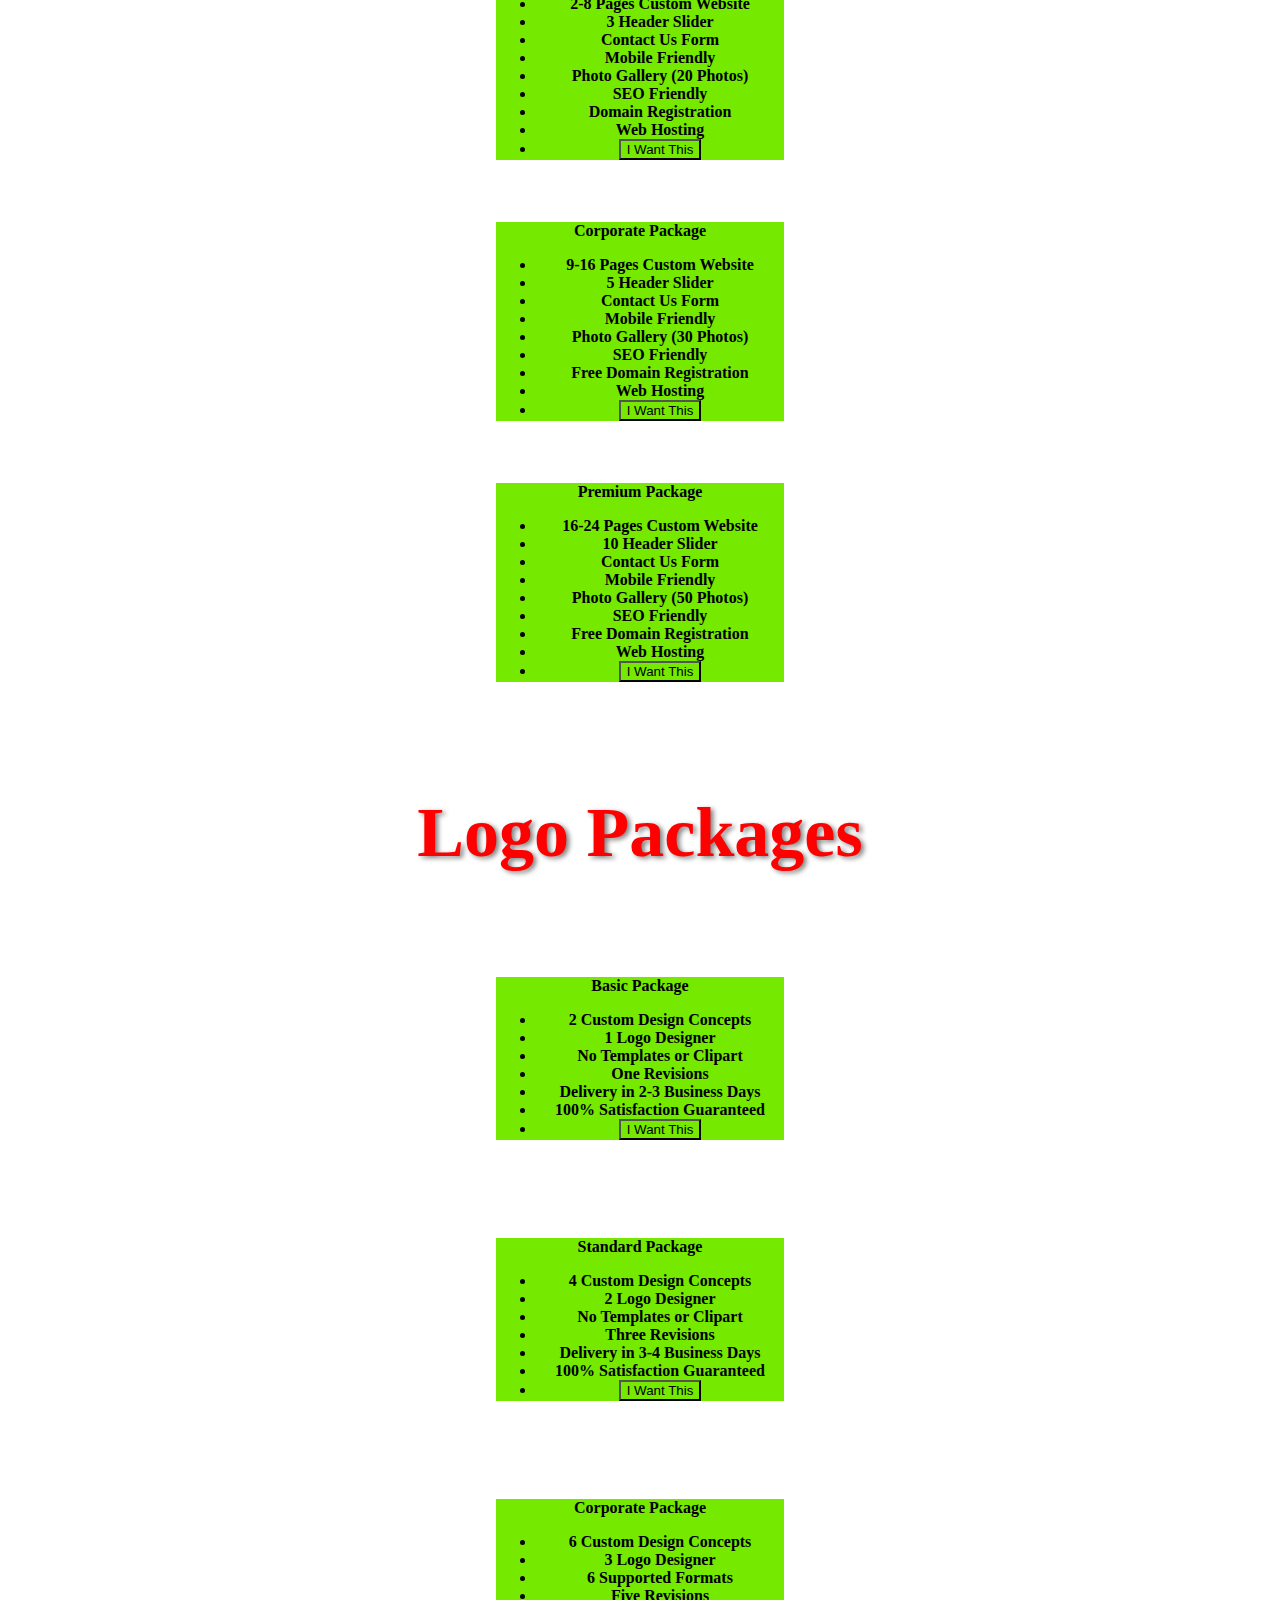
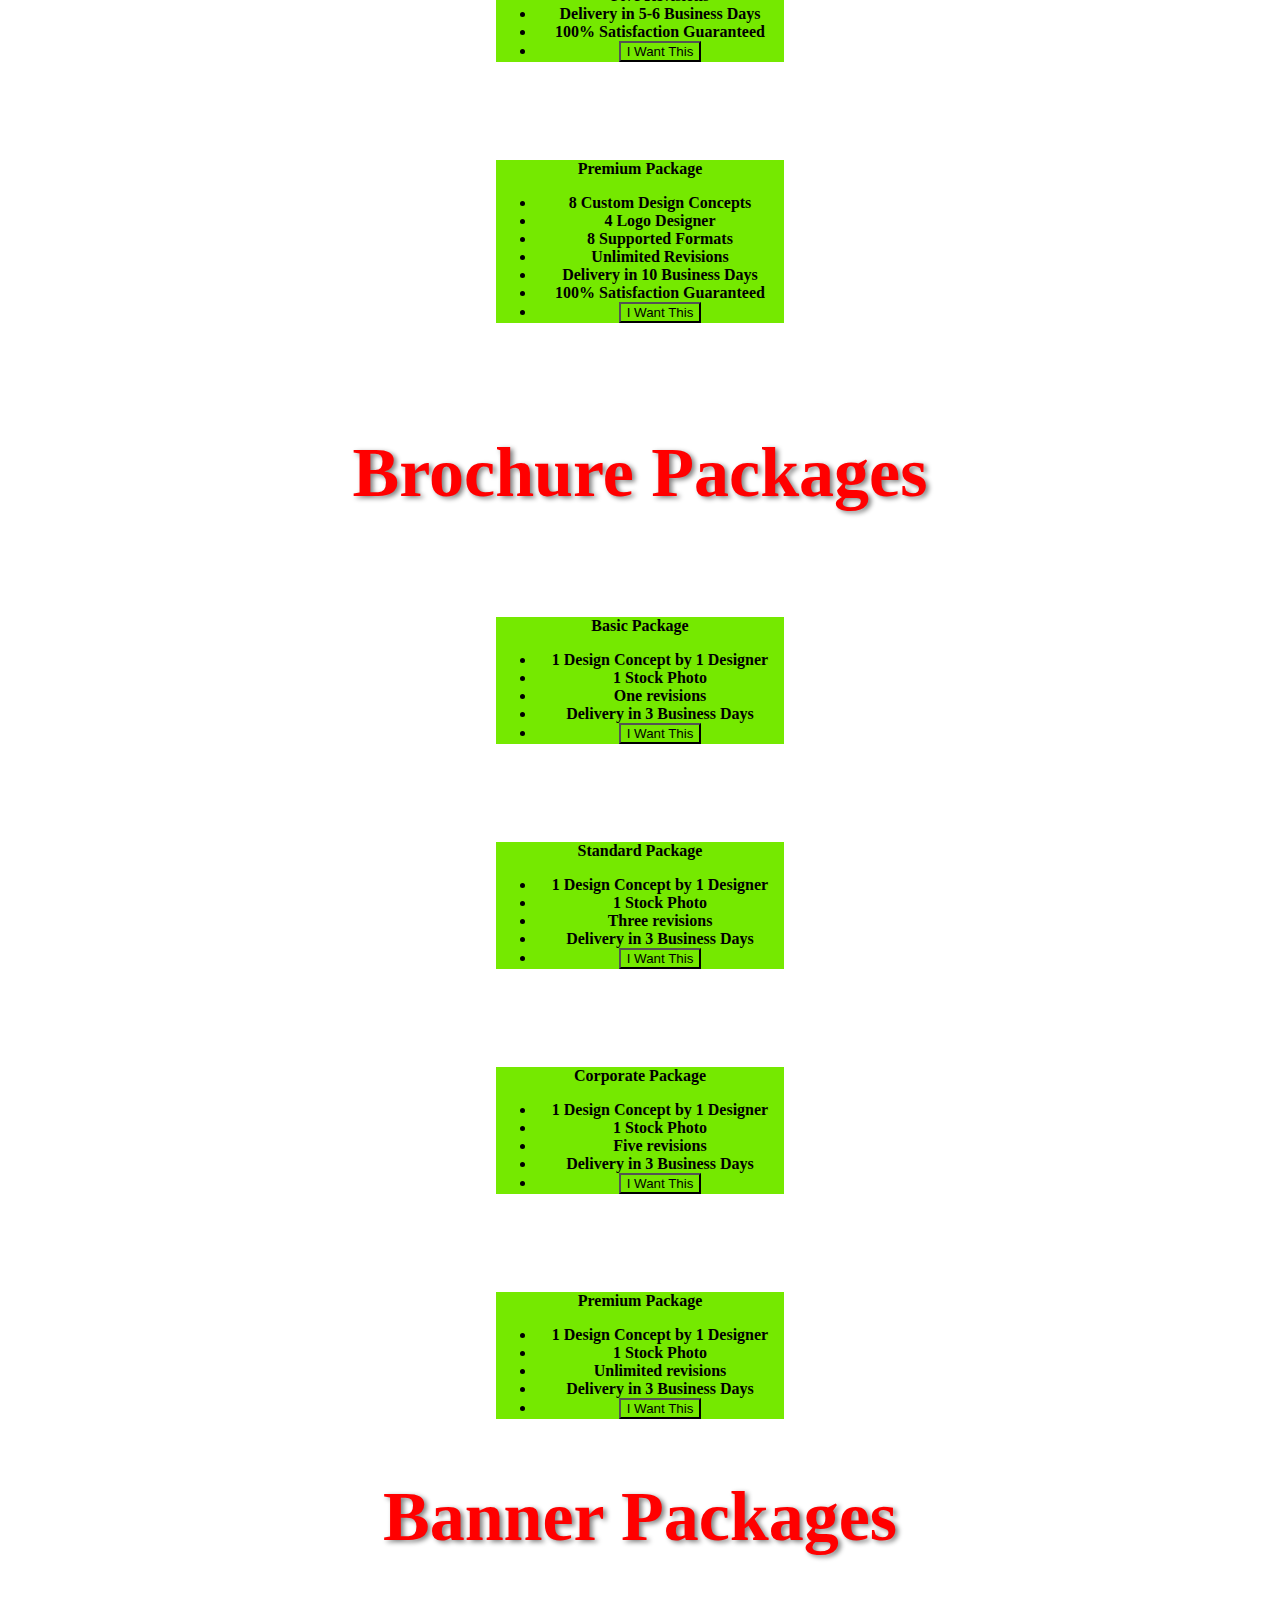
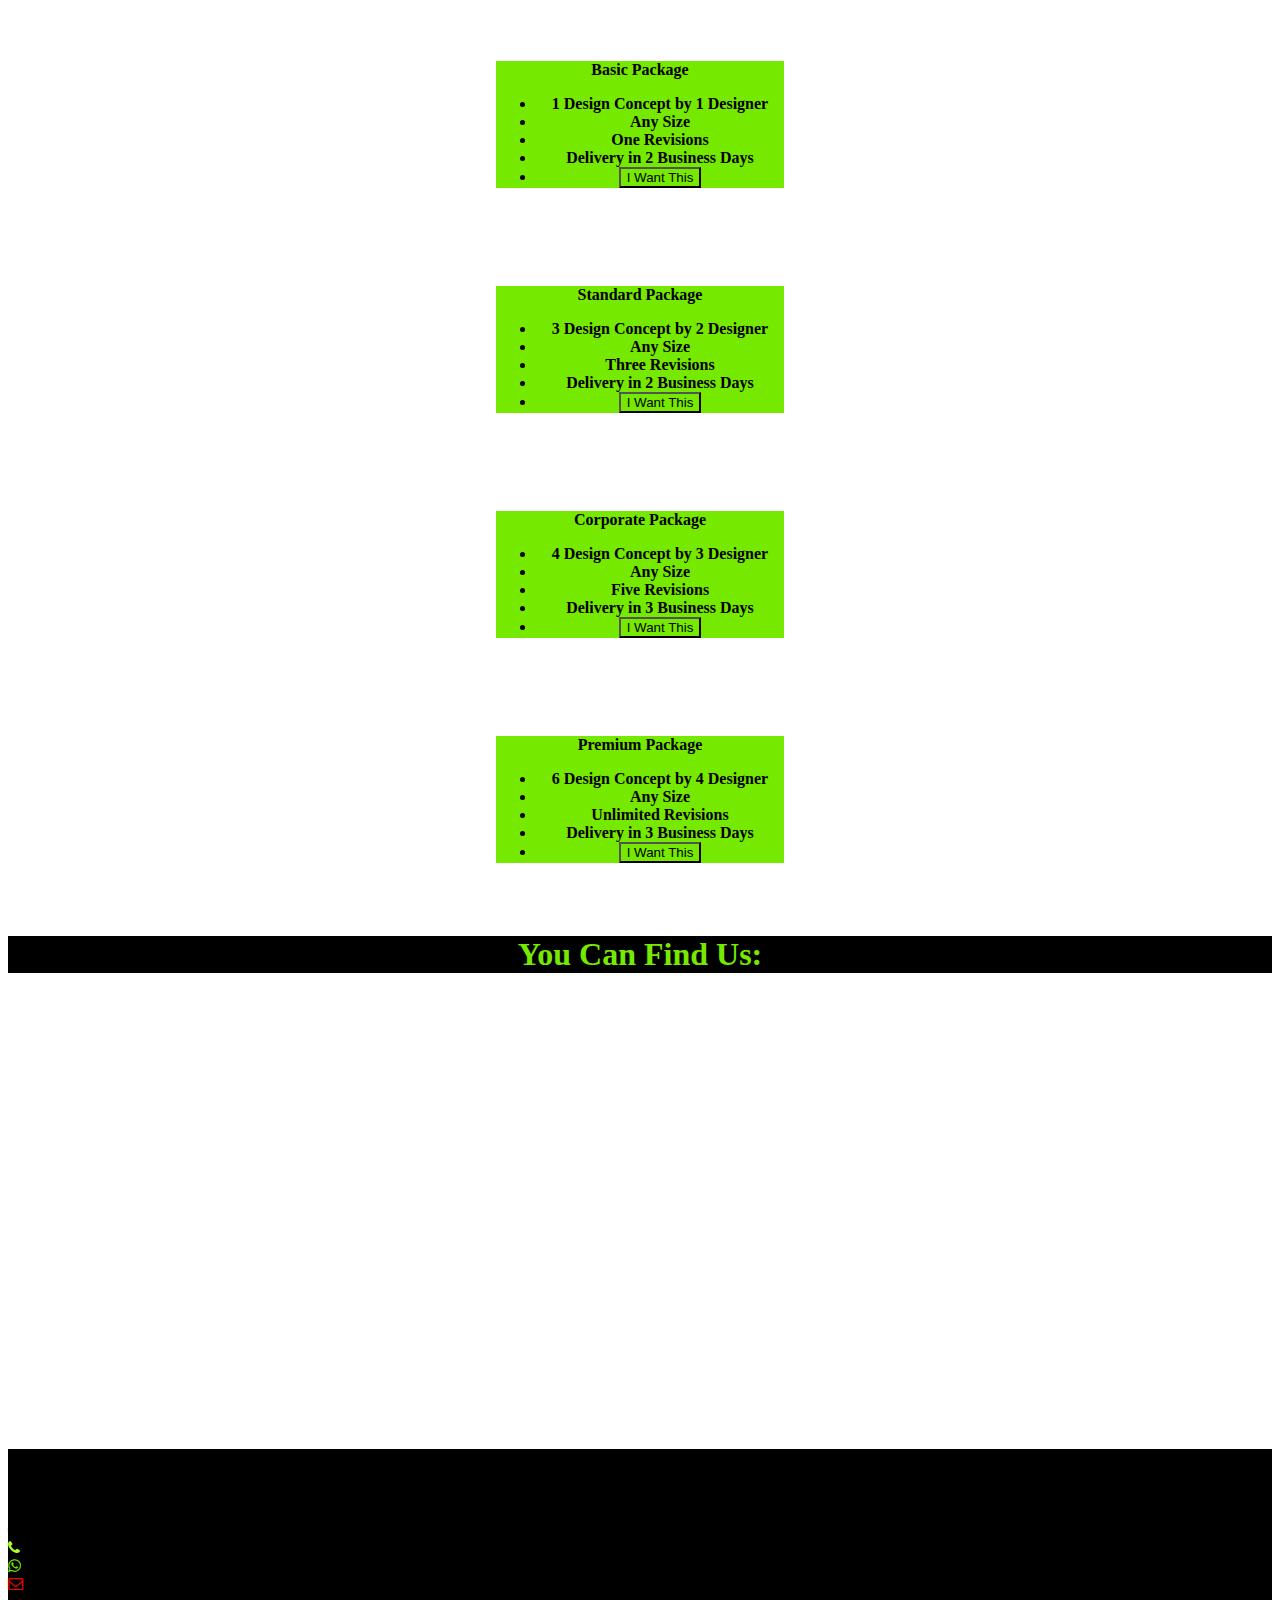
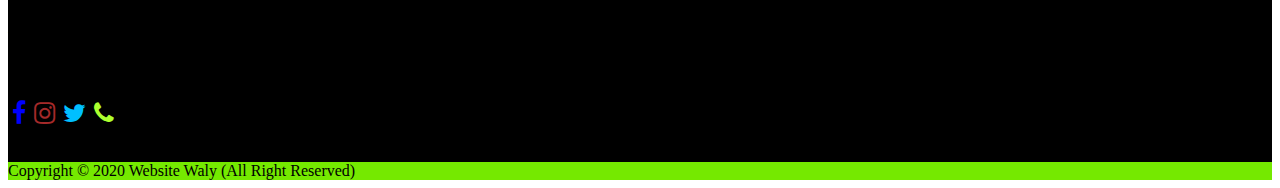
==== commit 4a0af59f: "Update index.html" ====
--- a/index.html
+++ b/index.html
@@ -94,7 +94,7 @@
     <div class="container-fluid" id="quality">
         <div class="row"> <br><br>
             <div class="col col-12 col-sm-12 col-md-6 col-lg-3 col-xl-3">
-                <br><br><img width="100px" src="images/home/design.png"><br>
+                <br><br><img width="100px" src="images/home/Design.png"><br>
                 <h3>Impressive Design</h3>
                 <p>Crisp, fresh and responsive custom <br> website design</p><br><br>
             </div>
@@ -490,4 +490,4 @@
         crossorigin="anonymous"></script>
 </body>
 
-</html>+</html>
